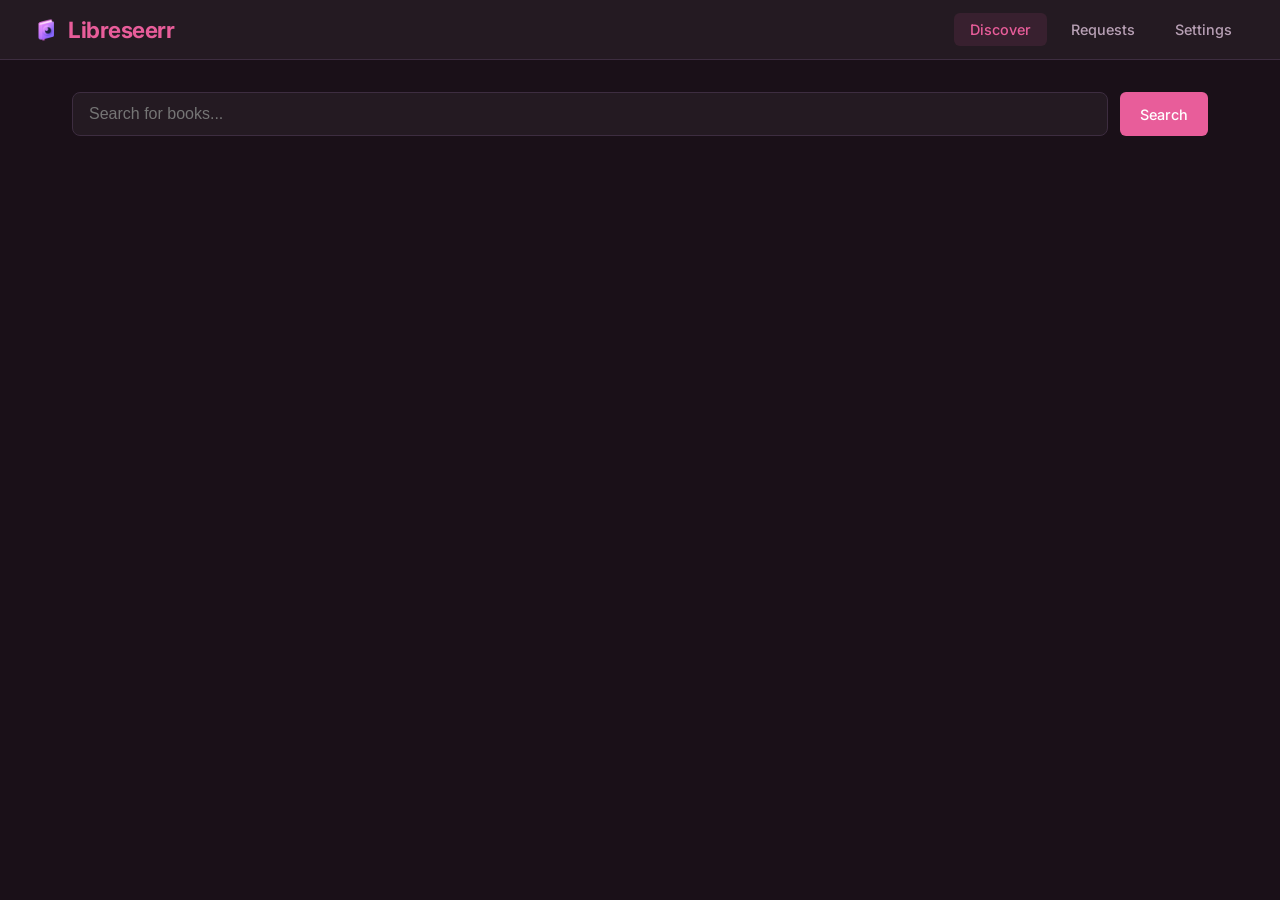
==== templates/index.html @ 6bd41d8c "Switch to Open Library" ====
<!DOCTYPE html>
<html lang="en">
<head>
    <meta charset="UTF-8">
    <meta name="viewport" content="width=device-width, initial-scale=1.0">
    <title>Libreseerr</title>
    <link rel="icon" type="image/x-icon" href="/static/favicon.ico">
    <link rel="stylesheet" href="/static/css/style.css">
    <link rel="preconnect" href="https://fonts.googleapis.com">
    <link href="https://fonts.googleapis.com/css2?family=Inter:wght@400;500;600;700&display=swap" rel="stylesheet">
</head>
<body>
    <nav class="navbar">
        <div class="nav-brand">
            <img src="/static/LibreseerrLogo.png" alt="Libreseerr" class="nav-logo">
            <span>Libreseerr</span>
        </div>
        <div class="nav-links">
            <a href="#" class="nav-link active" data-page="search">Discover</a>
            <a href="#" class="nav-link" data-page="requests">Requests</a>
            <a href="#" class="nav-link" data-page="settings">Settings</a>
        </div>
    </nav>

    <main class="container">
        <!-- Search Page -->
        <div id="page-search" class="page active">
            <div class="search-box">
                <input type="text" id="search-input" placeholder="Search for books..." autocomplete="off">
                <button id="search-btn" class="btn btn-primary">Search</button>
            </div>
            <div id="search-results" class="results-grid"></div>
        </div>

        <!-- Requests Page -->
        <div id="page-requests" class="page">
            <div class="page-header">
                <h2>Request History</h2>
                <button id="refresh-btn" class="btn btn-secondary">Refresh Status</button>
            </div>
            <div id="requests-list" class="requests-list"></div>
        </div>

        <!-- Settings Page -->
        <div id="page-settings" class="page">
            <h2>Server Configuration</h2>
            <div class="settings-grid">
                <div class="settings-card">
                    <h3>Ebook Server (Readarr)</h3>
                    <div class="form-group">
                        <label for="ebook-url">URL</label>
                        <input type="text" id="ebook-url" placeholder="http://192.168.1.100:8787">
                    </div>
                    <div class="form-group">
                        <label for="ebook-api">API Key</label>
                        <input type="password" id="ebook-api" placeholder="Readarr API Key">
                    </div>
                    <div class="btn-group">
                        <button class="btn btn-secondary" onclick="testConnection('ebook')">Test</button>
                        <button class="btn btn-primary" onclick="saveConfig('ebook')">Save</button>
                    </div>
                    <div id="ebook-status" class="status-msg"></div>
                </div>
                <div class="settings-card">
                    <h3>Audiobook Server (Readarr)</h3>
                    <div class="form-group">
                        <label for="audiobook-url">URL</label>
                        <input type="text" id="audiobook-url" placeholder="http://192.168.1.100:8788">
                    </div>
                    <div class="form-group">
                        <label for="audiobook-api">API Key</label>
                        <input type="password" id="audiobook-api" placeholder="Readarr API Key">
                    </div>
                    <div class="btn-group">
                        <button class="btn btn-secondary" onclick="testConnection('audiobook')">Test</button>
                        <button class="btn btn-primary" onclick="saveConfig('audiobook')">Save</button>
                    </div>
                    <div id="audiobook-status" class="status-msg"></div>
                </div>
            </div>
        </div>
    </main>

    <!-- Download Modal -->
    <div id="download-modal" class="modal">
        <div class="modal-content">
            <div class="modal-header">
                <h3 id="modal-title">Download Book</h3>
                <button class="modal-close" onclick="closeModal()">&times;</button>
            </div>
            <div class="modal-body">
                <div class="form-group">
                    <label>Download Server</label>
                    <div class="server-select">
                        <button class="server-btn active" data-server="ebook">Ebook</button>
                        <button class="server-btn" data-server="audiobook">Audiobook</button>
                    </div>
                </div>
                <div class="form-group">
                    <label for="quality-profile">Quality Profile</label>
                    <select id="quality-profile"><option>Loading...</option></select>
                </div>
                <div class="form-group">
                    <label for="root-folder">Root Folder</label>
                    <select id="root-folder"><option>Loading...</option></select>
                </div>
            </div>
            <div class="modal-footer">
                <button class="btn btn-secondary" onclick="closeModal()">Cancel</button>
                <button class="btn btn-primary" id="confirm-download-btn">Download</button>
            </div>
        </div>
    </div>

    <script src="/static/js/app.js"></script>
</body>
</html>
---- static/css/style.css ----
:root {
    --bg-primary: #1a1018;
    --bg-secondary: #241a22;
    --bg-card: #2d2030;
    --bg-hover: #3a2a3d;
    --pink-primary: #e85d9a;
    --pink-light: #f08cb8;
    --pink-dark: #c9407e;
    --pink-glow: rgba(232, 93, 154, 0.3);
    --text-primary: #f5e6f0;
    --text-secondary: #b8a0b5;
    --text-muted: #8a7088;
    --border-color: #3d2d40;
    --success: #4ade80;
    --error: #f87171;
    --warning: #fbbf24;
}

* { margin: 0; padding: 0; box-sizing: border-box; }

body {
    font-family: 'Inter', -apple-system, BlinkMacSystemFont, sans-serif;
    background: var(--bg-primary);
    color: var(--text-primary);
    min-height: 100vh;
}

/* Navbar */
.navbar {
    background: var(--bg-secondary);
    border-bottom: 1px solid var(--border-color);
    padding: 0 2rem;
    height: 60px;
    display: flex;
    align-items: center;
    justify-content: space-between;
    position: sticky;
    top: 0;
    z-index: 100;
}

.nav-brand {
    font-size: 1.4rem;
    font-weight: 700;
    color: var(--pink-primary);
    letter-spacing: -0.5px;
    display: flex;
    align-items: center;
    gap: 0.5rem;
}

.nav-logo {
    height: 28px;
    width: 28px;
}

.nav-links { display: flex; gap: 0.5rem; }

.nav-link {
    color: var(--text-secondary);
    text-decoration: none;
    padding: 0.5rem 1rem;
    border-radius: 6px;
    font-size: 0.9rem;
    font-weight: 500;
    transition: all 0.2s;
}

.nav-link:hover { color: var(--text-primary); background: var(--bg-hover); }
.nav-link.active { color: var(--pink-primary); background: rgba(232, 93, 154, 0.1); }

/* Container */
.container { max-width: 1200px; margin: 0 auto; padding: 2rem; }

.page { display: none; }
.page.active { display: block; }

/* Search */
.search-box {
    display: flex;
    gap: 0.75rem;
    margin-bottom: 2rem;
}

.search-box input {
    flex: 1;
    background: var(--bg-secondary);
    border: 1px solid var(--border-color);
    color: var(--text-primary);
    padding: 0.75rem 1rem;
    border-radius: 8px;
    font-size: 1rem;
    outline: none;
    transition: border-color 0.2s;
}

.search-box input:focus { border-color: var(--pink-primary); box-shadow: 0 0 0 3px var(--pink-glow); }

/* Results Grid */
.results-grid {
    display: grid;
    grid-template-columns: repeat(auto-fill, minmax(200px, 1fr));
    gap: 1.25rem;
}

.book-card {
    background: var(--bg-card);
    border-radius: 10px;
    overflow: hidden;
    border: 1px solid var(--border-color);
    transition: transform 0.2s, box-shadow 0.2s;
    cursor: pointer;
}

.book-card:hover {
    transform: translateY(-4px);
    box-shadow: 0 8px 25px rgba(0, 0, 0, 0.3);
    border-color: var(--pink-dark);
}

.book-cover {
    width: 100%;
    aspect-ratio: 2/3;
    object-fit: cover;
    background: var(--bg-hover);
    display: block;
}

.book-info { padding: 0.75rem; }
.book-title {
    font-weight: 600;
    font-size: 0.9rem;
    margin-bottom: 0.25rem;
    white-space: nowrap;
    overflow: hidden;
    text-overflow: ellipsis;
}
.book-author {
    color: var(--text-secondary);
    font-size: 0.8rem;
    white-space: nowrap;
    overflow: hidden;
    text-overflow: ellipsis;
}
.book-year {
    color: var(--text-muted);
    font-size: 0.75rem;
    margin-top: 0.25rem;
}

/* Buttons */
.btn {
    padding: 0.6rem 1.25rem;
    border: none;
    border-radius: 6px;
    font-size: 0.9rem;
    font-weight: 500;
    cursor: pointer;
    transition: all 0.2s;
    font-family: inherit;
}

.btn-primary { background: var(--pink-primary); color: white; }
.btn-primary:hover { background: var(--pink-dark); }
.btn-secondary { background: var(--bg-hover); color: var(--text-primary); border: 1px solid var(--border-color); }
.btn-secondary:hover { background: var(--border-color); }
.btn-small { padding: 0.4rem 0.8rem; font-size: 0.8rem; }
.btn-danger { background: var(--error); color: white; }

/* Modal */
.modal {
    display: none;
    position: fixed;
    inset: 0;
    background: rgba(0, 0, 0, 0.7);
    z-index: 200;
    align-items: center;
    justify-content: center;
}

.modal.active { display: flex; }

.modal-content {
    background: var(--bg-secondary);
    border: 1px solid var(--border-color);
    border-radius: 12px;
    width: 90%;
    max-width: 480px;
    overflow: hidden;
}

.modal-header {
    display: flex;
    justify-content: space-between;
    align-items: center;
    padding: 1rem 1.25rem;
    border-bottom: 1px solid var(--border-color);
}

.modal-header h3 { font-size: 1.1rem; }

.modal-close {
    background: none;
    border: none;
    color: var(--text-secondary);
    font-size: 1.5rem;
    cursor: pointer;
    line-height: 1;
}

.modal-body { padding: 1.25rem; }
.modal-footer {
    display: flex;
    justify-content: flex-end;
    gap: 0.75rem;
    padding: 1rem 1.25rem;
    border-top: 1px solid var(--border-color);
}

/* Form */
.form-group { margin-bottom: 1rem; }
.form-group label {
    display: block;
    margin-bottom: 0.4rem;
    font-size: 0.85rem;
    font-weight: 500;
    color: var(--text-secondary);
}

.form-group input, .form-group select {
    width: 100%;
    background: var(--bg-primary);
    border: 1px solid var(--border-color);
    color: var(--text-primary);
    padding: 0.6rem 0.75rem;
    border-radius: 6px;
    font-size: 0.9rem;
    outline: none;
    font-family: inherit;
}

.form-group input:focus, .form-group select:focus {
    border-color: var(--pink-primary);
    box-shadow: 0 0 0 3px var(--pink-glow);
}

/* Server select toggle */
.server-select { display: flex; gap: 0; }

.server-btn {
    flex: 1;
    padding: 0.6rem;
    background: var(--bg-primary);
    border: 1px solid var(--border-color);
    color: var(--text-secondary);
    cursor: pointer;
    font-size: 0.9rem;
    font-weight: 500;
    font-family: inherit;
    transition: all 0.2s;
}

.server-btn:first-child { border-radius: 6px 0 0 6px; }
.server-btn:last-child { border-radius: 0 6px 6px 0; }

.server-btn.active {
    background: var(--pink-primary);
    color: white;
    border-color: var(--pink-primary);
}

/* Settings */
.settings-grid {
    display: grid;
    grid-template-columns: repeat(auto-fill, minmax(380px, 1fr));
    gap: 1.5rem;
    margin-top: 1.5rem;
}

.settings-card {
    background: var(--bg-card);
    border: 1px solid var(--border-color);
    border-radius: 10px;
    padding: 1.5rem;
}

.settings-card h3 {
    margin-bottom: 1rem;
    color: var(--pink-light);
    font-size: 1rem;
}

.btn-group { display: flex; gap: 0.5rem; }

.status-msg {
    margin-top: 0.75rem;
    font-size: 0.85rem;
    min-height: 1.2em;
}

.status-msg.success { color: var(--success); }
.status-msg.error { color: var(--error); }

/* Requests */
.page-header {
    display: flex;
    justify-content: space-between;
    align-items: center;
    margin-bottom: 1.5rem;
}

.page-header h2 { font-size: 1.3rem; }

.requests-list { display: flex; flex-direction: column; gap: 0.75rem; }

.request-item {
    background: var(--bg-card);
    border: 1px solid var(--border-color);
    border-radius: 10px;
    padding: 1rem 1.25rem;
    display: flex;
    gap: 1rem;
    align-items: center;
}

.request-cover {
    width: 50px;
    height: 75px;
    object-fit: cover;
    border-radius: 4px;
    background: var(--bg-hover);
    flex-shrink: 0;
}

.request-details { flex: 1; min-width: 0; }
.request-title {
    font-weight: 600;
    font-size: 0.95rem;
    white-space: nowrap;
    overflow: hidden;
    text-overflow: ellipsis;
}
.request-meta {
    font-size: 0.8rem;
    color: var(--text-secondary);
    margin-top: 0.15rem;
}

.request-server {
    display: inline-block;
    padding: 0.15rem 0.5rem;
    border-radius: 4px;
    font-size: 0.7rem;
    font-weight: 600;
    text-transform: uppercase;
    margin-top: 0.3rem;
}

.request-server.ebook { background: rgba(232, 93, 154, 0.15); color: var(--pink-light); }
.request-server.audiobook { background: rgba(147, 51, 234, 0.15); color: #c084fc; }

.request-status { text-align: right; flex-shrink: 0; }

.progress-bar {
    width: 140px;
    height: 6px;
    background: var(--bg-primary);
    border-radius: 3px;
    overflow: hidden;
    margin-top: 0.3rem;
}

.progress-fill {
    height: 100%;
    background: var(--pink-primary);
    border-radius: 3px;
    transition: width 0.5s;
}

.progress-fill.complete { background: var(--success); }
.progress-fill.error { background: var(--error); }

.status-label {
    font-size: 0.75rem;
    font-weight: 600;
    text-transform: uppercase;
}

.status-label.completed { color: var(--success); }
.status-label.error { color: var(--error); }
.status-label.downloading { color: var(--pink-light); }
.status-label.processing { color: var(--warning); }
.status-label.pending { color: var(--warning); }

.request-error {
    font-size: 0.75rem;
    color: var(--error);
    margin-top: 0.25rem;
    max-width: 200px;
    white-space: nowrap;
    overflow: hidden;
    text-overflow: ellipsis;
}

.empty-state {
    text-align: center;
    padding: 3rem;
    color: var(--text-muted);
    font-size: 0.95rem;
}

/* Loading spinner */
.spinner {
    display: inline-block;
    width: 16px;
    height: 16px;
    border: 2px solid var(--border-color);
    border-top-color: var(--pink-primary);
    border-radius: 50%;
    animation: spin 0.6s linear infinite;
}

@keyframes spin { to { transform: rotate(360deg); } }
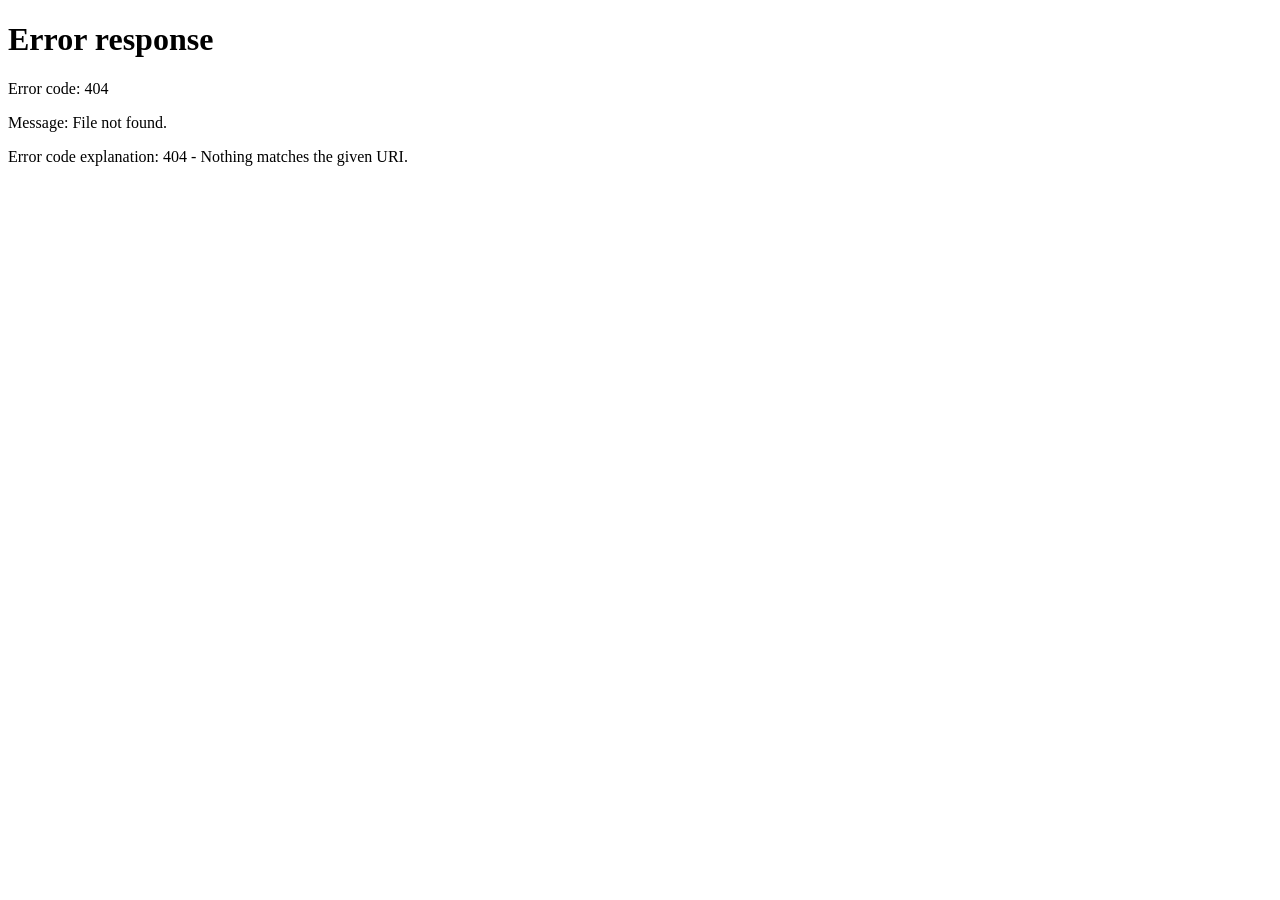
==== commit db626f05: "Added User account support" ====
--- a/templates/index.html
+++ b/templates/index.html
@@ -10,76 +10,150 @@
     <link href="https://fonts.googleapis.com/css2?family=Inter:wght@400;500;600;700&display=swap" rel="stylesheet">
 </head>
 <body>
-    <nav class="navbar">
-        <div class="nav-brand">
-            <img src="/static/LibreseerrLogo.png" alt="Libreseerr" class="nav-logo">
+    <!-- Sidebar Overlay (mobile) -->
+    <div id="sidebar-overlay" class="sidebar-overlay" onclick="closeSidebar()"></div>
+
+    <!-- Sidebar -->
+    <aside id="sidebar" class="sidebar">
+        <div class="sidebar-brand">
+            <img src="/static/LibreseerrLogo.png" alt="Libreseerr" class="sidebar-logo">
             <span>Libreseerr</span>
         </div>
-        <div class="nav-links">
-            <a href="#" class="nav-link active" data-page="search">Discover</a>
-            <a href="#" class="nav-link" data-page="requests">Requests</a>
-            <a href="#" class="nav-link" data-page="settings">Settings</a>
-        </div>
-    </nav>
-
-    <main class="container">
-        <!-- Search Page -->
-        <div id="page-search" class="page active">
-            <div class="search-box">
+        <nav class="sidebar-nav">
+            <a href="#" class="sidebar-link active" data-page="search">
+                <svg class="sidebar-icon" viewBox="0 0 24 24" fill="none" stroke="currentColor" stroke-width="2" stroke-linecap="round" stroke-linejoin="round">
+                    <polygon points="12 2 15.09 8.26 22 9.27 17 14.14 18.18 21.02 12 17.77 5.82 21.02 7 14.14 2 9.27 8.91 8.26 12 2"/>
+                </svg>
+                <span>Discover</span>
+            </a>
+            <a href="#" class="sidebar-link" data-page="requests">
+                <svg class="sidebar-icon" viewBox="0 0 24 24" fill="none" stroke="currentColor" stroke-width="2" stroke-linecap="round" stroke-linejoin="round">
+                    <circle cx="12" cy="12" r="10"/><polyline points="12 6 12 12 16 14"/>
+                </svg>
+                <span>Requests</span>
+            </a>
+            <a href="#" class="sidebar-link admin-only" data-page="users">
+                <svg class="sidebar-icon" viewBox="0 0 24 24" fill="none" stroke="currentColor" stroke-width="2" stroke-linecap="round" stroke-linejoin="round">
+                    <path d="M17 21v-2a4 4 0 0 0-4-4H5a4 4 0 0 0-4 4v2"/><circle cx="9" cy="7" r="4"/><path d="M23 21v-2a4 4 0 0 0-3-3.87"/><path d="M16 3.13a4 4 0 0 1 0 7.75"/>
+                </svg>
+                <span>Users</span>
+            </a>
+            <a href="#" class="sidebar-link admin-only" data-page="settings">
+                <svg class="sidebar-icon" viewBox="0 0 24 24" fill="none" stroke="currentColor" stroke-width="2" stroke-linecap="round" stroke-linejoin="round">
+                    <circle cx="12" cy="12" r="3"/><path d="M19.4 15a1.65 1.65 0 0 0 .33 1.82l.06.06a2 2 0 0 1 0 2.83 2 2 0 0 1-2.83 0l-.06-.06a1.65 1.65 0 0 0-1.82-.33 1.65 1.65 0 0 0-1 1.51V21a2 2 0 0 1-2 2 2 2 0 0 1-2-2v-.09A1.65 1.65 0 0 0 9 19.4a1.65 1.65 0 0 0-1.82.33l-.06.06a2 2 0 0 1-2.83 0 2 2 0 0 1 0-2.83l.06-.06A1.65 1.65 0 0 0 4.68 15a1.65 1.65 0 0 0-1.51-1H3a2 2 0 0 1-2-2 2 2 0 0 1 2-2h.09A1.65 1.65 0 0 0 4.6 9a1.65 1.65 0 0 0-.33-1.82l-.06-.06a2 2 0 0 1 0-2.83 2 2 0 0 1 2.83 0l.06.06A1.65 1.65 0 0 0 9 4.68a1.65 1.65 0 0 0 1-1.51V3a2 2 0 0 1 2-2 2 2 0 0 1 2 2v.09a1.65 1.65 0 0 0 1 1.51 1.65 1.65 0 0 0 1.82-.33l.06-.06a2 2 0 0 1 2.83 0 2 2 0 0 1 0 2.83l-.06.06A1.65 1.65 0 0 0 19.4 9a1.65 1.65 0 0 0 1.51 1H21a2 2 0 0 1 2 2 2 2 0 0 1-2 2h-.09a1.65 1.65 0 0 0-1.51 1z"/>
+                </svg>
+                <span>Settings</span>
+            </a>
+        </nav>
+        <div class="sidebar-footer">
+            <div class="sidebar-user">
+                <span id="sidebar-username" class="sidebar-username"></span>
+                <span id="sidebar-role" class="sidebar-role"></span>
+            </div>
+            <button class="sidebar-logout" onclick="doLogout()">
+                <svg class="sidebar-icon" viewBox="0 0 24 24" fill="none" stroke="currentColor" stroke-width="2" stroke-linecap="round" stroke-linejoin="round">
+                    <path d="M9 21H5a2 2 0 0 1-2-2V5a2 2 0 0 1 2-2h4"/><polyline points="16 17 21 12 16 7"/><line x1="21" y1="12" x2="9" y2="12"/>
+                </svg>
+                <span>Logout</span>
+            </button>
+        </div>
+    </aside>
+
+    <!-- Main Content -->
+    <div class="main-wrapper">
+        <!-- Header -->
+        <header class="top-header">
+            <button class="hamburger" onclick="openSidebar()">
+                <svg viewBox="0 0 24 24" fill="none" stroke="currentColor" stroke-width="2" stroke-linecap="round" stroke-linejoin="round">
+                    <line x1="3" y1="12" x2="21" y2="12"/><line x1="3" y1="6" x2="21" y2="6"/><line x1="3" y1="18" x2="21" y2="18"/>
+                </svg>
+            </button>
+            <div class="header-search">
+                <svg class="header-search-icon" viewBox="0 0 24 24" fill="none" stroke="currentColor" stroke-width="2" stroke-linecap="round" stroke-linejoin="round">
+                    <circle cx="11" cy="11" r="8"/><line x1="21" y1="21" x2="16.65" y2="16.65"/>
+                </svg>
                 <input type="text" id="search-input" placeholder="Search for books..." autocomplete="off">
-                <button id="search-btn" class="btn btn-primary">Search</button>
-            </div>
-            <div id="search-results" class="results-grid"></div>
-        </div>
-
-        <!-- Requests Page -->
-        <div id="page-requests" class="page">
-            <div class="page-header">
-                <h2>Request History</h2>
-                <button id="refresh-btn" class="btn btn-secondary">Refresh Status</button>
-            </div>
-            <div id="requests-list" class="requests-list"></div>
-        </div>
-
-        <!-- Settings Page -->
-        <div id="page-settings" class="page">
-            <h2>Server Configuration</h2>
-            <div class="settings-grid">
-                <div class="settings-card">
-                    <h3>Ebook Server (Readarr)</h3>
-                    <div class="form-group">
-                        <label for="ebook-url">URL</label>
-                        <input type="text" id="ebook-url" placeholder="http://192.168.1.100:8787">
+            </div>
+        </header>
+
+        <main class="container">
+            <!-- Search Page -->
+            <div id="page-search" class="page active">
+                <div id="search-results" class="results-grid"></div>
+            </div>
+
+            <!-- Requests Page -->
+            <div id="page-requests" class="page">
+                <div class="page-header">
+                    <h2>Request History</h2>
+                    <button id="refresh-btn" class="btn btn-secondary">Refresh Status</button>
+                </div>
+                <div id="requests-list" class="requests-list"></div>
+            </div>
+
+            <!-- Settings Page -->
+            <div id="page-settings" class="page admin-only">
+                <h2>Server Configuration</h2>
+                <div class="settings-grid">
+                    <div class="settings-card">
+                        <h3>Ebook Server</h3>
+                        <div class="form-group">
+                            <label for="ebook-server-software">Server Software</label>
+                            <select id="ebook-server-software">
+                                <option value="readarr">Readarr</option>
+                                <option value="bookshelf">Bookshelf</option>
+                            </select>
+                        </div>
+                        <div class="form-group">
+                            <label for="ebook-url">URL</label>
+                            <input type="text" id="ebook-url" placeholder="http://192.168.1.100:8787">
+                        </div>
+                        <div class="form-group">
+                            <label for="ebook-api">API Key</label>
+                            <input type="password" id="ebook-api" placeholder="Readarr API Key">
+                        </div>
+                        <div class="btn-group">
+                            <button class="btn btn-secondary" onclick="testConnection('ebook')">Test</button>
+                            <button class="btn btn-primary" onclick="saveConfig('ebook')">Save</button>
+                        </div>
+                        <div id="ebook-status" class="status-msg"></div>
                     </div>
-                    <div class="form-group">
-                        <label for="ebook-api">API Key</label>
-                        <input type="password" id="ebook-api" placeholder="Readarr API Key">
+                    <div class="settings-card">
+                        <h3>Audiobook Server</h3>
+                        <div class="form-group">
+                            <label for="audiobook-server-software">Server Software</label>
+                            <select id="audiobook-server-software">
+                                <option value="readarr">Readarr</option>
+                                <option value="bookshelf">Bookshelf</option>
+                            </select>
+                        </div>
+                        <div class="form-group">
+                            <label for="audiobook-url">URL</label>
+                            <input type="text" id="audiobook-url" placeholder="http://192.168.1.100:8788">
+                        </div>
+                        <div class="form-group">
+                            <label for="audiobook-api">API Key</label>
+                            <input type="password" id="audiobook-api" placeholder="Readarr API Key">
+                        </div>
+                        <div class="btn-group">
+                            <button class="btn btn-secondary" onclick="testConnection('audiobook')">Test</button>
+                            <button class="btn btn-primary" onclick="saveConfig('audiobook')">Save</button>
+                        </div>
+                        <div id="audiobook-status" class="status-msg"></div>
                     </div>
-                    <div class="btn-group">
-                        <button class="btn btn-secondary" onclick="testConnection('ebook')">Test</button>
-                        <button class="btn btn-primary" onclick="saveConfig('ebook')">Save</button>
-                    </div>
-                    <div id="ebook-status" class="status-msg"></div>
-                </div>
-                <div class="settings-card">
-                    <h3>Audiobook Server (Readarr)</h3>
-                    <div class="form-group">
-                        <label for="audiobook-url">URL</label>
-                        <input type="text" id="audiobook-url" placeholder="http://192.168.1.100:8788">
-                    </div>
-                    <div class="form-group">
-                        <label for="audiobook-api">API Key</label>
-                        <input type="password" id="audiobook-api" placeholder="Readarr API Key">
-                    </div>
-                    <div class="btn-group">
-                        <button class="btn btn-secondary" onclick="testConnection('audiobook')">Test</button>
-                        <button class="btn btn-primary" onclick="saveConfig('audiobook')">Save</button>
-                    </div>
-                    <div id="audiobook-status" class="status-msg"></div>
-                </div>
-            </div>
-        </div>
-    </main>
+                </div>
+            </div>
+
+            <!-- Users Page -->
+            <div id="page-users" class="page admin-only">
+                <div class="page-header">
+                    <h2>User Management</h2>
+                    <button class="btn btn-primary" onclick="openAddUserModal()">Add User</button>
+                </div>
+                <div id="users-list" class="users-list"></div>
+            </div>
+        </main>
+    </div>
 
     <!-- Download Modal -->
     <div id="download-modal" class="modal">
@@ -112,6 +186,39 @@
         </div>
     </div>
 
+    <!-- User Modal -->
+    <div id="user-modal" class="modal">
+        <div class="modal-content">
+            <div class="modal-header">
+                <h3 id="user-modal-title">Add User</h3>
+                <button class="modal-close" onclick="closeUserModal()">&times;</button>
+            </div>
+            <div class="modal-body">
+                <div id="user-modal-error" class="user-modal-error"></div>
+                <input type="hidden" id="user-modal-original-username">
+                <div class="form-group">
+                    <label for="user-modal-username">Username</label>
+                    <input type="text" id="user-modal-username" placeholder="Enter username" autocomplete="off">
+                </div>
+                <div class="form-group">
+                    <label for="user-modal-password">Password</label>
+                    <input type="password" id="user-modal-password" placeholder="Enter password" autocomplete="new-password">
+                </div>
+                <div class="form-group">
+                    <label for="user-modal-role">Role</label>
+                    <select id="user-modal-role">
+                        <option value="user">User</option>
+                        <option value="admin">Admin</option>
+                    </select>
+                </div>
+            </div>
+            <div class="modal-footer">
+                <button class="btn btn-secondary" onclick="closeUserModal()">Cancel</button>
+                <button class="btn btn-primary" id="user-modal-save-btn" onclick="saveUserModal()">Save</button>
+            </div>
+        </div>
+    </div>
+
     <script src="/static/js/app.js"></script>
 </body>
 </html>
--- a/static/css/style.css
+++ b/static/css/style.css
@@ -1,19 +1,21 @@
 :root {
-    --bg-primary: #1a1018;
-    --bg-secondary: #241a22;
-    --bg-card: #2d2030;
-    --bg-hover: #3a2a3d;
-    --pink-primary: #e85d9a;
-    --pink-light: #f08cb8;
-    --pink-dark: #c9407e;
-    --pink-glow: rgba(232, 93, 154, 0.3);
-    --text-primary: #f5e6f0;
-    --text-secondary: #b8a0b5;
-    --text-muted: #8a7088;
-    --border-color: #3d2d40;
-    --success: #4ade80;
+    --bg-primary: #111827;
+    --bg-secondary: #1f2937;
+    --bg-card: #1f2937;
+    --bg-hover: #374151;
+    --pink-primary: #ec4899;
+    --pink-light: #f472b6;
+    --pink-dark: #db2777;
+    --pink-glow: rgba(236, 72, 153, 0.3);
+    --text-primary: #f3f4f6;
+    --text-secondary: #9ca3af;
+    --text-muted: #6b7280;
+    --border-color: #374151;
+    --success: #34d399;
     --error: #f87171;
     --warning: #fbbf24;
+    --sidebar-width: 16rem;
+    --header-height: 4rem;
 }
 
 * { margin: 0; padding: 0; box-sizing: border-box; }
@@ -25,87 +27,259 @@
     min-height: 100vh;
 }
 
-/* Navbar */
-.navbar {
-    background: var(--bg-secondary);
+/* ─── Admin-only visibility ─── */
+.page.admin-only {
+    display: none !important;
+}
+
+body.is-admin .page.admin-only.active {
+    display: block !important;
+}
+
+.sidebar-link.admin-only {
+    display: none !important;
+}
+
+body.is-admin .sidebar-link.admin-only {
+    display: flex !important;
+}
+
+/* ─── Sidebar ─── */
+.sidebar {
+    position: fixed;
+    top: 0;
+    left: 0;
+    width: var(--sidebar-width);
+    height: 100vh;
+    background: linear-gradient(to bottom, #1a0a1e, #1f1028);
+    border-right: 1px solid var(--border-color);
+    display: flex;
+    flex-direction: column;
+    z-index: 150;
+    overflow-y: auto;
+    transition: transform 0.3s ease;
+}
+
+.sidebar-overlay {
+    display: none;
+    position: fixed;
+    inset: 0;
+    background: rgba(0, 0, 0, 0.5);
+    z-index: 140;
+}
+
+.sidebar-brand {
+    font-size: 1.5rem;
+    font-weight: 700;
+    color: white;
+    letter-spacing: -0.5px;
+    display: flex;
+    align-items: center;
+    gap: 0.75rem;
+    padding: 1.25rem 1rem;
     border-bottom: 1px solid var(--border-color);
-    padding: 0 2rem;
-    height: 60px;
-    display: flex;
-    align-items: center;
-    justify-content: space-between;
+}
+
+.sidebar-logo {
+    height: 53px;
+    width: 53px;
+    border-radius: 8px;
+}
+
+.sidebar-nav {
+    display: flex;
+    flex-direction: column;
+    padding: 0.5rem;
+    gap: 0.25rem;
+    flex: 1;
+}
+
+.sidebar-link {
+    display: flex;
+    align-items: center;
+    gap: 0.75rem;
+    padding: 0.625rem 0.75rem;
+    border-radius: 0.5rem;
+    color: var(--text-secondary);
+    text-decoration: none;
+    font-size: 0.875rem;
+    font-weight: 500;
+    transition: all 0.2s;
+}
+
+.sidebar-link:hover {
+    color: var(--text-primary);
+    background: var(--bg-hover);
+}
+
+.sidebar-link.active {
+    color: white;
+    background: linear-gradient(to bottom right, var(--pink-dark), #a855f7);
+}
+
+.sidebar-icon {
+    width: 1.25rem;
+    height: 1.25rem;
+    flex-shrink: 0;
+}
+
+/* ─── Sidebar Footer ─── */
+.sidebar-footer {
+    padding: 0.75rem;
+    border-top: 1px solid var(--border-color);
+    margin-top: auto;
+}
+
+.sidebar-user {
+    display: flex;
+    align-items: center;
+    gap: 0.5rem;
+    padding: 0.375rem 0.5rem;
+    margin-bottom: 0.25rem;
+}
+
+.sidebar-username {
+    font-size: 0.8rem;
+    font-weight: 500;
+    color: var(--text-primary);
+}
+
+.sidebar-role {
+    font-size: 0.6rem;
+    font-weight: 600;
+    text-transform: uppercase;
+    padding: 0.1rem 0.35rem;
+    border-radius: 0.25rem;
+    background: rgba(236, 72, 153, 0.15);
+    color: var(--pink-light);
+}
+
+body.is-admin .sidebar-role {
+    background: rgba(168, 85, 247, 0.15);
+    color: #c084fc;
+}
+
+.sidebar-logout {
+    display: flex;
+    align-items: center;
+    gap: 0.75rem;
+    padding: 0.5rem 0.75rem;
+    border-radius: 0.5rem;
+    color: var(--text-secondary);
+    text-decoration: none;
+    font-size: 0.8rem;
+    font-weight: 500;
+    background: none;
+    border: none;
+    cursor: pointer;
+    width: 100%;
+    font-family: inherit;
+    transition: all 0.2s;
+}
+
+.sidebar-logout:hover {
+    color: var(--error);
+    background: var(--bg-hover);
+}
+
+/* ─── Main Wrapper ─── */
+.main-wrapper {
+    margin-left: var(--sidebar-width);
+    min-height: 100vh;
+}
+
+/* ─── Header ─── */
+.top-header {
     position: sticky;
     top: 0;
+    height: var(--header-height);
+    background: rgba(17, 24, 39, 0.8);
+    backdrop-filter: blur(12px);
+    -webkit-backdrop-filter: blur(12px);
+    border-bottom: 1px solid var(--border-color);
+    display: flex;
+    align-items: center;
+    padding: 0 1.5rem;
+    gap: 1rem;
     z-index: 100;
 }
 
-.nav-brand {
-    font-size: 1.4rem;
-    font-weight: 700;
-    color: var(--pink-primary);
-    letter-spacing: -0.5px;
-    display: flex;
-    align-items: center;
-    gap: 0.5rem;
-}
-
-.nav-logo {
-    height: 28px;
-    width: 28px;
-}
-
-.nav-links { display: flex; gap: 0.5rem; }
-
-.nav-link {
-    color: var(--text-secondary);
-    text-decoration: none;
-    padding: 0.5rem 1rem;
-    border-radius: 6px;
-    font-size: 0.9rem;
-    font-weight: 500;
-    transition: all 0.2s;
-}
-
-.nav-link:hover { color: var(--text-primary); background: var(--bg-hover); }
-.nav-link.active { color: var(--pink-primary); background: rgba(232, 93, 154, 0.1); }
-
-/* Container */
-.container { max-width: 1200px; margin: 0 auto; padding: 2rem; }
+.hamburger {
+    display: none;
+    background: none;
+    border: none;
+    color: var(--text-secondary);
+    cursor: pointer;
+    padding: 0.5rem;
+    border-radius: 0.375rem;
+    transition: color 0.2s, background 0.2s;
+}
+
+.hamburger:hover {
+    color: var(--text-primary);
+    background: var(--bg-hover);
+}
+
+.hamburger svg {
+    width: 1.5rem;
+    height: 1.5rem;
+}
+
+.header-search {
+    flex: 1;
+    max-width: 28rem;
+    position: relative;
+}
+
+.header-search-icon {
+    position: absolute;
+    left: 0.75rem;
+    top: 50%;
+    transform: translateY(-50%);
+    width: 1rem;
+    height: 1rem;
+    color: var(--text-muted);
+    pointer-events: none;
+}
+
+.header-search input {
+    width: 100%;
+    background: var(--bg-secondary);
+    border: 1px solid var(--border-color);
+    color: var(--text-primary);
+    padding: 0.5rem 1rem 0.5rem 2.5rem;
+    border-radius: 0.5rem;
+    font-size: 0.875rem;
+    outline: none;
+    transition: border-color 0.2s;
+}
+
+.header-search input:focus {
+    border-color: var(--pink-primary);
+    box-shadow: 0 0 0 3px var(--pink-glow);
+}
+
+/* ─── Container ─── */
+.container {
+    max-width: 80rem;
+    margin: 0 auto;
+    padding: 1.5rem;
+}
 
 .page { display: none; }
 .page.active { display: block; }
 
-/* Search */
-.search-box {
-    display: flex;
-    gap: 0.75rem;
-    margin-bottom: 2rem;
-}
-
-.search-box input {
-    flex: 1;
-    background: var(--bg-secondary);
-    border: 1px solid var(--border-color);
-    color: var(--text-primary);
-    padding: 0.75rem 1rem;
-    border-radius: 8px;
-    font-size: 1rem;
-    outline: none;
-    transition: border-color 0.2s;
-}
-
-.search-box input:focus { border-color: var(--pink-primary); box-shadow: 0 0 0 3px var(--pink-glow); }
-
-/* Results Grid */
+/* ─── Results Grid ─── */
 .results-grid {
     display: grid;
-    grid-template-columns: repeat(auto-fill, minmax(200px, 1fr));
-    gap: 1.25rem;
+    grid-template-columns: repeat(auto-fill, minmax(11rem, 1fr));
+    gap: 1rem;
 }
 
 .book-card {
+    position: relative;
     background: var(--bg-card);
-    border-radius: 10px;
+    border-radius: 0.75rem;
     overflow: hidden;
     border: 1px solid var(--border-color);
     transition: transform 0.2s, box-shadow 0.2s;
@@ -113,9 +287,9 @@
 }
 
 .book-card:hover {
-    transform: translateY(-4px);
-    box-shadow: 0 8px 25px rgba(0, 0, 0, 0.3);
-    border-color: var(--pink-dark);
+    transform: scale(1.05);
+    box-shadow: 0 10px 25px rgba(0, 0, 0, 0.4);
+    z-index: 2;
 }
 
 .book-cover {
@@ -126,53 +300,106 @@
     display: block;
 }
 
-.book-info { padding: 0.75rem; }
+.book-card:hover .book-overlay {
+    opacity: 1;
+}
+
+.book-overlay {
+    position: absolute;
+    inset: 0;
+    background: linear-gradient(to top, rgba(0, 0, 0, 0.85) 0%, rgba(0, 0, 0, 0.3) 50%, transparent 100%);
+    opacity: 0;
+    transition: opacity 0.3s ease-in-out;
+    display: flex;
+    flex-direction: column;
+    justify-content: flex-end;
+    padding: 0.75rem;
+}
+
+.book-overlay-title {
+    font-weight: 600;
+    font-size: 0.8rem;
+    color: white;
+    line-height: 1.3;
+    display: -webkit-box;
+    -webkit-line-clamp: 3;
+    -webkit-box-orient: vertical;
+    overflow: hidden;
+}
+
+.book-overlay-author {
+    font-size: 0.7rem;
+    color: var(--text-secondary);
+    margin-top: 0.25rem;
+}
+
+.book-info { padding: 0.625rem; }
+
 .book-title {
     font-weight: 600;
-    font-size: 0.9rem;
-    margin-bottom: 0.25rem;
+    font-size: 0.8rem;
+    margin-bottom: 0.15rem;
     white-space: nowrap;
     overflow: hidden;
     text-overflow: ellipsis;
 }
+
 .book-author {
     color: var(--text-secondary);
-    font-size: 0.8rem;
+    font-size: 0.75rem;
     white-space: nowrap;
     overflow: hidden;
     text-overflow: ellipsis;
 }
+
 .book-year {
     color: var(--text-muted);
-    font-size: 0.75rem;
-    margin-top: 0.25rem;
-}
-
-/* Buttons */
+    font-size: 0.7rem;
+    margin-top: 0.15rem;
+}
+
+/* ─── Buttons ─── */
 .btn {
-    padding: 0.6rem 1.25rem;
+    padding: 0.5rem 1rem;
     border: none;
-    border-radius: 6px;
-    font-size: 0.9rem;
+    border-radius: 0.5rem;
+    font-size: 0.875rem;
     font-weight: 500;
     cursor: pointer;
     transition: all 0.2s;
     font-family: inherit;
 }
 
-.btn-primary { background: var(--pink-primary); color: white; }
-.btn-primary:hover { background: var(--pink-dark); }
-.btn-secondary { background: var(--bg-hover); color: var(--text-primary); border: 1px solid var(--border-color); }
-.btn-secondary:hover { background: var(--border-color); }
-.btn-small { padding: 0.4rem 0.8rem; font-size: 0.8rem; }
+.btn-primary {
+    background: linear-gradient(to bottom right, var(--pink-primary), var(--pink-dark));
+    color: white;
+}
+
+.btn-primary:hover {
+    background: linear-gradient(to bottom right, var(--pink-dark), #9d174d);
+}
+
+.btn-secondary {
+    background: var(--bg-hover);
+    color: var(--text-primary);
+    border: 1px solid var(--border-color);
+}
+
+.btn-secondary:hover {
+    background: var(--border-color);
+}
+
+.btn-small { padding: 0.35rem 0.7rem; font-size: 0.75rem; }
 .btn-danger { background: var(--error); color: white; }
-
-/* Modal */
+.btn-danger:hover { background: #dc2626; }
+
+/* ─── Modal ─── */
 .modal {
     display: none;
     position: fixed;
     inset: 0;
-    background: rgba(0, 0, 0, 0.7);
+    background: rgba(0, 0, 0, 0.6);
+    backdrop-filter: blur(4px);
     z-index: 200;
     align-items: center;
     justify-content: center;
@@ -183,9 +410,9 @@
 .modal-content {
     background: var(--bg-secondary);
     border: 1px solid var(--border-color);
-    border-radius: 12px;
+    border-radius: 0.75rem;
     width: 90%;
-    max-width: 480px;
+    max-width: 30rem;
     overflow: hidden;
 }
 
@@ -197,7 +424,7 @@
     border-bottom: 1px solid var(--border-color);
 }
 
-.modal-header h3 { font-size: 1.1rem; }
+.modal-header h3 { font-size: 1.05rem; font-weight: 600; }
 
 .modal-close {
     background: none;
@@ -206,158 +433,175 @@
     font-size: 1.5rem;
     cursor: pointer;
     line-height: 1;
-}
+    padding: 0.25rem;
+    border-radius: 0.25rem;
+    transition: color 0.2s;
+}
+
+.modal-close:hover { color: var(--text-primary); }
 
 .modal-body { padding: 1.25rem; }
+
 .modal-footer {
     display: flex;
     justify-content: flex-end;
-    gap: 0.75rem;
+    gap: 0.625rem;
     padding: 1rem 1.25rem;
     border-top: 1px solid var(--border-color);
 }
 
-/* Form */
+/* ─── Form ─── */
 .form-group { margin-bottom: 1rem; }
+
 .form-group label {
     display: block;
-    margin-bottom: 0.4rem;
-    font-size: 0.85rem;
+    margin-bottom: 0.35rem;
+    font-size: 0.8rem;
     font-weight: 500;
     color: var(--text-secondary);
 }
 
-.form-group input, .form-group select {
+.form-group input,
+.form-group select {
     width: 100%;
     background: var(--bg-primary);
     border: 1px solid var(--border-color);
     color: var(--text-primary);
-    padding: 0.6rem 0.75rem;
-    border-radius: 6px;
-    font-size: 0.9rem;
+    padding: 0.5rem 0.625rem;
+    border-radius: 0.5rem;
+    font-size: 0.875rem;
     outline: none;
     font-family: inherit;
 }
 
-.form-group input:focus, .form-group select:focus {
+.form-group input:focus,
+.form-group select:focus {
     border-color: var(--pink-primary);
     box-shadow: 0 0 0 3px var(--pink-glow);
 }
 
-/* Server select toggle */
+/* ─── Server Select Toggle ─── */
 .server-select { display: flex; gap: 0; }
 
 .server-btn {
     flex: 1;
-    padding: 0.6rem;
+    padding: 0.5rem;
     background: var(--bg-primary);
     border: 1px solid var(--border-color);
     color: var(--text-secondary);
     cursor: pointer;
-    font-size: 0.9rem;
+    font-size: 0.875rem;
     font-weight: 500;
     font-family: inherit;
     transition: all 0.2s;
 }
 
-.server-btn:first-child { border-radius: 6px 0 0 6px; }
-.server-btn:last-child { border-radius: 0 6px 6px 0; }
+.server-btn:first-child { border-radius: 0.5rem 0 0 0.5rem; }
+.server-btn:last-child { border-radius: 0 0.5rem 0.5rem 0; }
 
 .server-btn.active {
-    background: var(--pink-primary);
+    background: linear-gradient(to bottom right, var(--pink-primary), var(--pink-dark));
     color: white;
     border-color: var(--pink-primary);
 }
 
-/* Settings */
+/* ─── Settings ─── */
 .settings-grid {
     display: grid;
-    grid-template-columns: repeat(auto-fill, minmax(380px, 1fr));
-    gap: 1.5rem;
+    grid-template-columns: repeat(auto-fill, minmax(22rem, 1fr));
+    gap: 1rem;
     margin-top: 1.5rem;
 }
 
 .settings-card {
     background: var(--bg-card);
     border: 1px solid var(--border-color);
-    border-radius: 10px;
-    padding: 1.5rem;
+    border-radius: 0.75rem;
+    padding: 1.25rem;
 }
 
 .settings-card h3 {
-    margin-bottom: 1rem;
+    margin-bottom: 0.75rem;
     color: var(--pink-light);
-    font-size: 1rem;
+    font-size: 0.95rem;
+    font-weight: 600;
 }
 
 .btn-group { display: flex; gap: 0.5rem; }
 
 .status-msg {
-    margin-top: 0.75rem;
-    font-size: 0.85rem;
+    margin-top: 0.625rem;
+    font-size: 0.8rem;
     min-height: 1.2em;
 }
 
 .status-msg.success { color: var(--success); }
 .status-msg.error { color: var(--error); }
 
-/* Requests */
+/* ─── Requests ─── */
 .page-header {
     display: flex;
     justify-content: space-between;
     align-items: center;
-    margin-bottom: 1.5rem;
-}
-
-.page-header h2 { font-size: 1.3rem; }
-
-.requests-list { display: flex; flex-direction: column; gap: 0.75rem; }
+    margin-bottom: 1.25rem;
+}
+
+.page-header h2 { font-size: 1.25rem; font-weight: 600; }
+
+.requests-list { display: flex; flex-direction: column; gap: 0.625rem; }
 
 .request-item {
     background: var(--bg-card);
     border: 1px solid var(--border-color);
-    border-radius: 10px;
-    padding: 1rem 1.25rem;
-    display: flex;
-    gap: 1rem;
-    align-items: center;
+    border-radius: 0.75rem;
+    padding: 0.875rem 1rem;
+    display: flex;
+    gap: 0.875rem;
+    align-items: center;
+    transition: background 0.2s;
+}
+
+.request-item:hover {
+    background: var(--bg-hover);
 }
 
 .request-cover {
     width: 50px;
     height: 75px;
     object-fit: cover;
-    border-radius: 4px;
+    border-radius: 0.375rem;
     background: var(--bg-hover);
     flex-shrink: 0;
 }
 
 .request-details { flex: 1; min-width: 0; }
+
 .request-title {
     font-weight: 600;
-    font-size: 0.95rem;
+    font-size: 0.9rem;
     white-space: nowrap;
     overflow: hidden;
     text-overflow: ellipsis;
 }
+
 .request-meta {
     font-size: 0.8rem;
     color: var(--text-secondary);
-    margin-top: 0.15rem;
+    margin-top: 0.1rem;
 }
 
 .request-server {
     display: inline-block;
-    padding: 0.15rem 0.5rem;
-    border-radius: 4px;
-    font-size: 0.7rem;
+    padding: 0.1rem 0.5rem;
+    border-radius: 0.25rem;
+    font-size: 0.65rem;
     font-weight: 600;
     text-transform: uppercase;
-    margin-top: 0.3rem;
-}
-
-.request-server.ebook { background: rgba(232, 93, 154, 0.15); color: var(--pink-light); }
-.request-server.audiobook { background: rgba(147, 51, 234, 0.15); color: #c084fc; }
+    margin-top: 0.25rem;
+}
+
+.request-server.ebook { background: rgba(236, 72, 153, 0.15); color: var(--pink-light); }
+.request-server.audiobook { background: rgba(168, 85, 247, 0.15); color: #c084fc; }
 
 .request-status { text-align: right; flex-shrink: 0; }
 
@@ -367,12 +611,12 @@
     background: var(--bg-primary);
     border-radius: 3px;
     overflow: hidden;
-    margin-top: 0.3rem;
+    margin-top: 0.25rem;
 }
 
 .progress-fill {
     height: 100%;
-    background: var(--pink-primary);
+    background: linear-gradient(to right, var(--pink-primary), var(--pink-light));
     border-radius: 3px;
     transition: width 0.5s;
 }
@@ -381,9 +625,10 @@
 .progress-fill.error { background: var(--error); }
 
 .status-label {
-    font-size: 0.75rem;
+    font-size: 0.7rem;
     font-weight: 600;
     text-transform: uppercase;
+    letter-spacing: 0.025em;
 }
 
 .status-label.completed { color: var(--success); }
@@ -393,9 +638,9 @@
 .status-label.pending { color: var(--warning); }
 
 .request-error {
-    font-size: 0.75rem;
+    font-size: 0.7rem;
     color: var(--error);
-    margin-top: 0.25rem;
+    margin-top: 0.2rem;
     max-width: 200px;
     white-space: nowrap;
     overflow: hidden;
@@ -406,14 +651,14 @@
     text-align: center;
     padding: 3rem;
     color: var(--text-muted);
-    font-size: 0.95rem;
-}
-
-/* Loading spinner */
+    font-size: 0.9rem;
+}
+
+/* ─── Loading Spinner ─── */
 .spinner {
     display: inline-block;
-    width: 16px;
-    height: 16px;
+    width: 14px;
+    height: 14px;
     border: 2px solid var(--border-color);
     border-top-color: var(--pink-primary);
     border-radius: 50%;
@@ -421,3 +666,112 @@
 }
 
 @keyframes spin { to { transform: rotate(360deg); } }
+
+/* ─── Users Page ─── */
+.users-list { display: flex; flex-direction: column; gap: 0.625rem; }
+
+.user-item {
+    background: var(--bg-card);
+    border: 1px solid var(--border-color);
+    border-radius: 0.75rem;
+    padding: 0.875rem 1rem;
+    display: flex;
+    align-items: center;
+    gap: 0.875rem;
+    transition: background 0.2s;
+}
+
+.user-item:hover {
+    background: var(--bg-hover);
+}
+
+.user-avatar {
+    width: 40px;
+    height: 40px;
+    border-radius: 50%;
+    background: linear-gradient(to bottom right, var(--pink-dark), #a855f7);
+    display: flex;
+    align-items: center;
+    justify-content: center;
+    font-weight: 700;
+    font-size: 1rem;
+    color: white;
+    flex-shrink: 0;
+    text-transform: uppercase;
+}
+
+.user-details { flex: 1; min-width: 0; }
+
+.user-name {
+    font-weight: 600;
+    font-size: 0.9rem;
+}
+
+.user-meta {
+    font-size: 0.75rem;
+    color: var(--text-secondary);
+    margin-top: 0.15rem;
+}
+
+.user-role-badge {
+    display: inline-block;
+    padding: 0.1rem 0.5rem;
+    border-radius: 0.25rem;
+    font-size: 0.65rem;
+    font-weight: 600;
+    text-transform: uppercase;
+}
+
+.user-role-badge.admin {
+    background: rgba(168, 85, 247, 0.15);
+    color: #c084fc;
+}
+
+.user-role-badge.user {
+    background: rgba(236, 72, 153, 0.15);
+    color: var(--pink-light);
+}
+
+.user-actions {
+    display: flex;
+    gap: 0.5rem;
+    flex-shrink: 0;
+}
+
+.user-modal-error {
+    background: rgba(248, 113, 113, 0.1);
+    border: 1px solid rgba(248, 113, 113, 0.3);
+    color: var(--error);
+    padding: 0.625rem;
+    border-radius: 0.5rem;
+    font-size: 0.8rem;
+    margin-bottom: 1rem;
+    display: none;
+}
+
+/* ─── Responsive ─── */
+@media (max-width: 1024px) {
+    .sidebar {
+        transform: translateX(-100%);
+    }
+
+    .sidebar.open {
+        transform: translateX(0);
+    }
+
+    .sidebar-overlay.active {
+        display: block;
+    }
+
+    .main-wrapper {
+        margin-left: 0;
+    }
+
+    .hamburger {
+        display: block;
+    }
+
+    .results-grid {
+        grid-template-columns: repeat(auto-fill, minmax(9rem, 1fr));
+    }
+}
